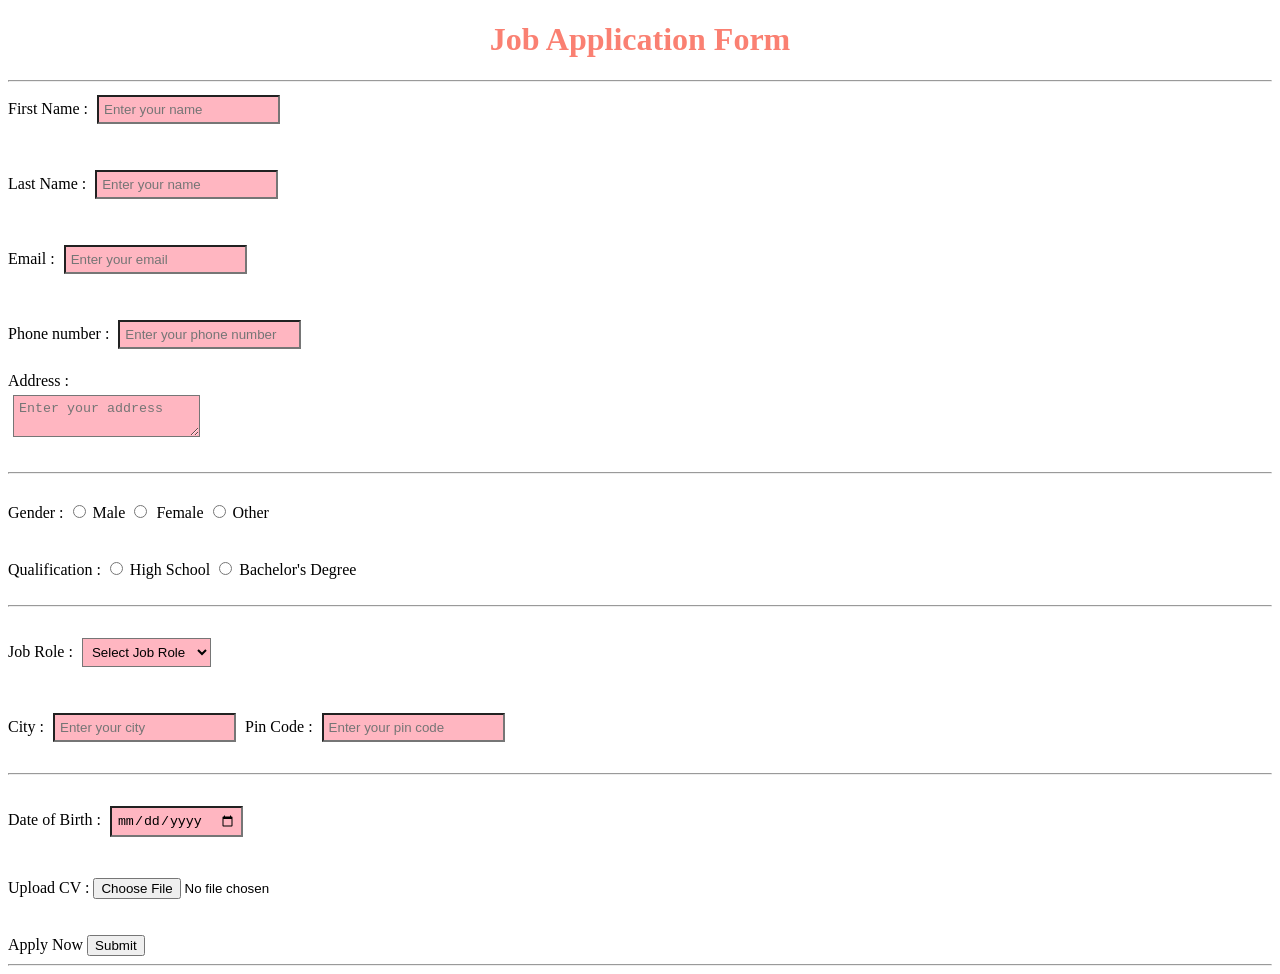
==== html project/form.html @ 12208dec "Initial commit" ====
<!DOCTYPE html>
<html lang="en">
<head>
    <meta charset="UTF-8">
    <meta name="viewport" content="width=device-width, initial-scale=1.0">
    <title>My Second projec</title>
<link rel="stylesheet" href="learn.css"/>

</head>
<body>
    <h1> Job Application Form</h1>
    <hr/>
    <form>
  <label> </label>First Name : </label> 
  <input class="pink" type="text" placeholder="Enter your name"/>
<br/><br/><br/>

<label> Last Name :</label>
<input class="pink" type="text" placeholder="Enter your name"/>   
<br/><br/><br/>

<label> Email :</label>
<input class="pink" type="email" placeholder="Enter your email"/>
<br/><br/><br/>

<label> Phone number :</label>
<input class="pink" type="tel" placeholder="Enter your phone number"/>
<br/><br/>

<label> Address :</label> <br/>
<textarea class="pink" placeholder="Enter your address"></textarea > 
<br/><br/><hr/><br/>

<label> Gender :</label>
<input type="radio" name="gender" value="male"/>
<label>Male</label>
<input class="pink" type="radio" name="gender" value="female"/>
<label>Female</label>
<input  type="radio" name="gender" value="other"/>
<label class>Other</label>
<br/><br/><br/>

<label> Qualification :</label>
<input type="radio" name ="qualification" value="highschool"/>
<label>High School</label>
<input type="radio" name ="qualification" value="bachelor"/>
<label>Bachelor's Degree</label>
<br/><br/><hr/><br/>

<label> Job Role :</label>
<select class="pink">
    <option value="none">Select Job Role</option>
    <option value="Assistant">Assistant</option>
    <option value="Data Entry">Data Entry</option>
    <option value="clerk">Clerk</option>
    <option value="senior Assistant">Senior Assistant</option>
</select>
<br/><br/><br/>

<label> City :</label>
<input  class="pink" type="text" placeholder="Enter your city"/>       
<label> Pin Code :</label>
<input class="pink" type="text" placeholder="Enter your pin code"/>
<br/><br/><hr/><br/>

<label> Date of Birth :</label>
<input class="pink" type="date" />
<br/><br/><br/>

<label> Upload CV :</label>
<input type="file"/>
<br/><br/><br/>

<label> Apply Now</label>
<input type="submit" value="Submit"/>
<hr/>
    </form> 
</body>
</html>
---- html project/learn.css ----
h1{
    color: salmon;
    text-align: center;
}

/* input{
    background-color: lightpink;
}
textarea{
    background-color: lightpink;
} */

.pink{
    background-color: lightpink;
    padding: 5px;
    margin: 5px;
}
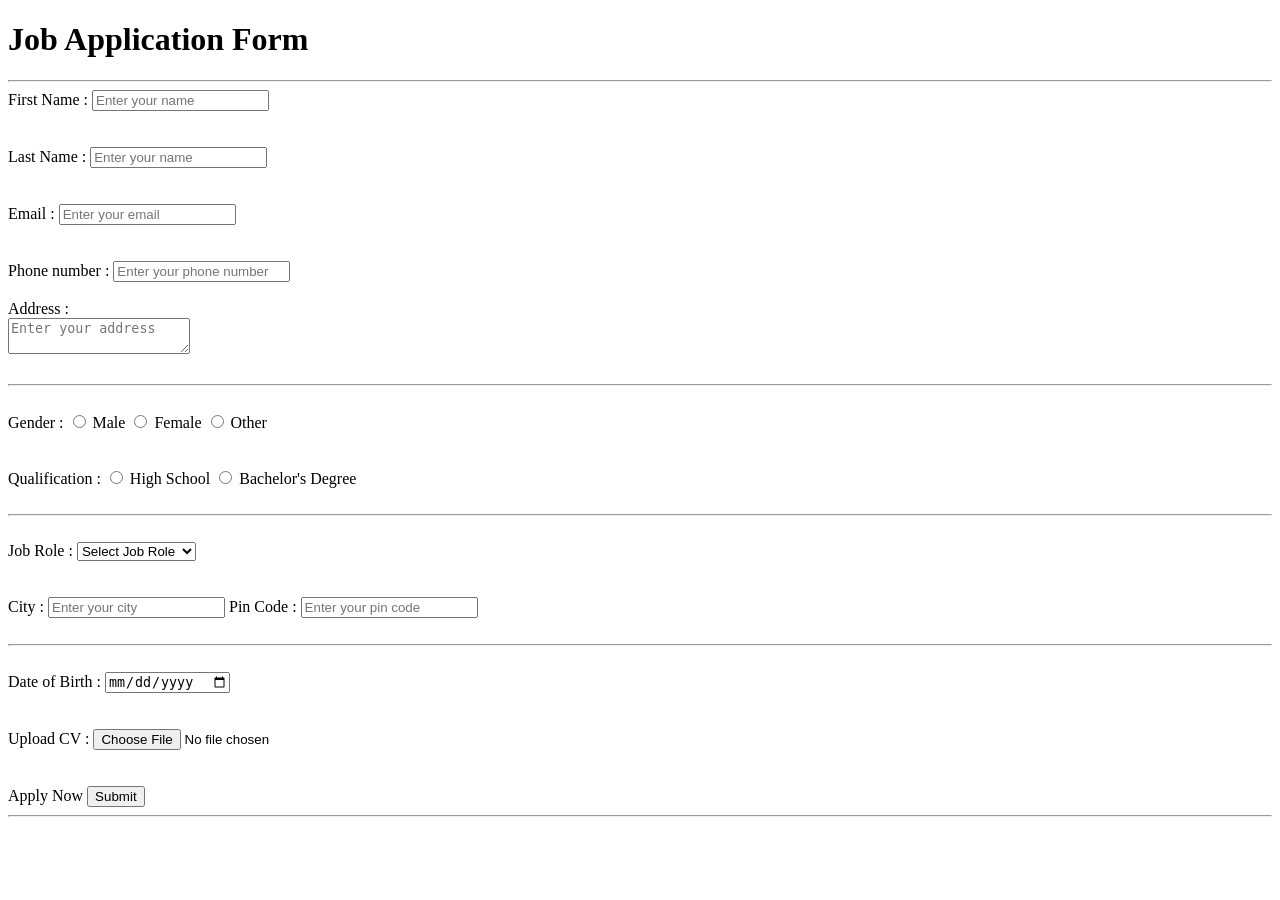
==== commit 9968c993: "add to-do list" ====
--- a/html project/form.html
+++ b/html project/form.html
@@ -11,7 +11,7 @@
     <h1> Job Application Form</h1>
     <hr/>
     <form>
-  <label> </label>First Name : </label> 
+  <label> First Name : </label> 
   <input class="pink" type="text" placeholder="Enter your name"/>
 <br/><br/><br/>
 
